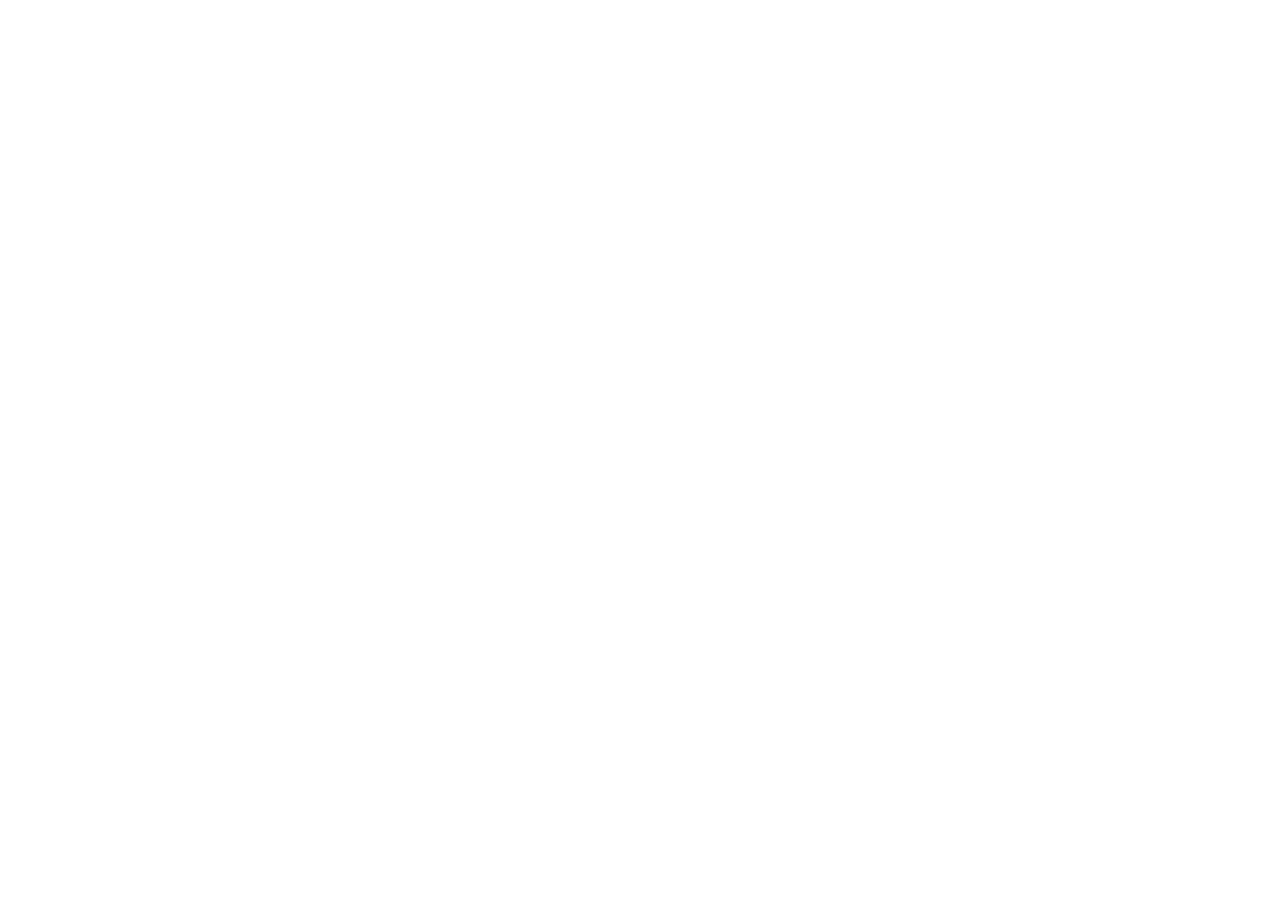
==== index.html @ 09ed009f "init commit" ====
<!DOCTYPE html>
<html>
<head>
    <meta http-equiv="Content-Type" content="text/html; charset=UTF-8" />
    <title>流程编辑器</title>
    <link rel="stylesheet" type="text/css" href="css/designer.css">
    <script type="text/javascript" src="js/lib/require.js" data-main="js/app.js"></script>
</head>
<body></body>
</html>
---- css/designer.css ----
@import url("reset.css");
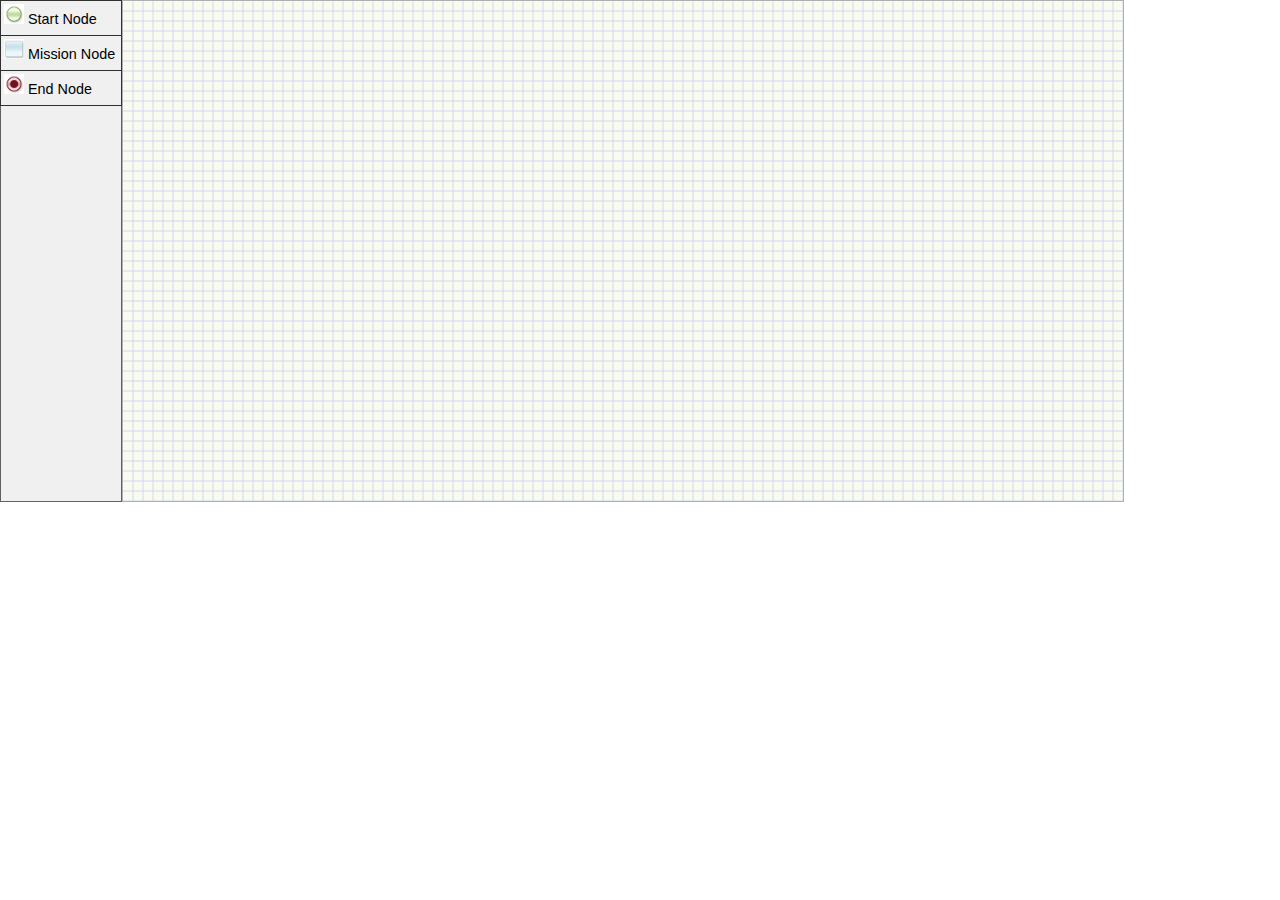
==== commit 51b76f18: "constant changed" ====
--- a/index.html
+++ b/index.html
@@ -2,9 +2,10 @@
 <html>
 <head>
     <meta http-equiv="Content-Type" content="text/html; charset=UTF-8" />
-    <title>流程编辑器</title>
+    <title>Process Designer</title>
     <link rel="stylesheet" type="text/css" href="css/designer.css">
+</head>
+<body>
     <script type="text/javascript" src="js/lib/require.js" data-main="js/app.js"></script>
-</head>
-<body></body>
+</body>
 </html>--- a/css/designer.css
+++ b/css/designer.css
@@ -1 +1,38 @@
-@import url("reset.css");+@import url("reset.css");
+
+/* DESIGNER */
+
+.canvas {
+    width: 1000px;
+    height: 500px;
+    border: solid 1px #b0b0b0;
+    overflow: scroll;
+    display: inline-block;
+    vertical-align: top;
+}
+
+.tools {
+    border: solid 1px #606060;
+    background-color: #f0f0f0;
+    width: 120px;
+    /*min-height: 500px;*/
+    height: 500px;
+    display: inline-block;
+    vertical-align: top;
+    font-family: Helvetica, arial, freesans, clean, sans-serif, "Segoe UI Emoji", "Segoe UI Symbol";
+    font-size: 0.9em;
+    cursor: default;
+}
+
+.tools>div {
+    margin: -1px;
+    background-color: #f0f0f0;
+    border: solid 1px #303030;
+    height: 28px;
+    padding: 3px;
+}
+
+.tools img {
+    height: 20px;
+    width: 20px;
+}